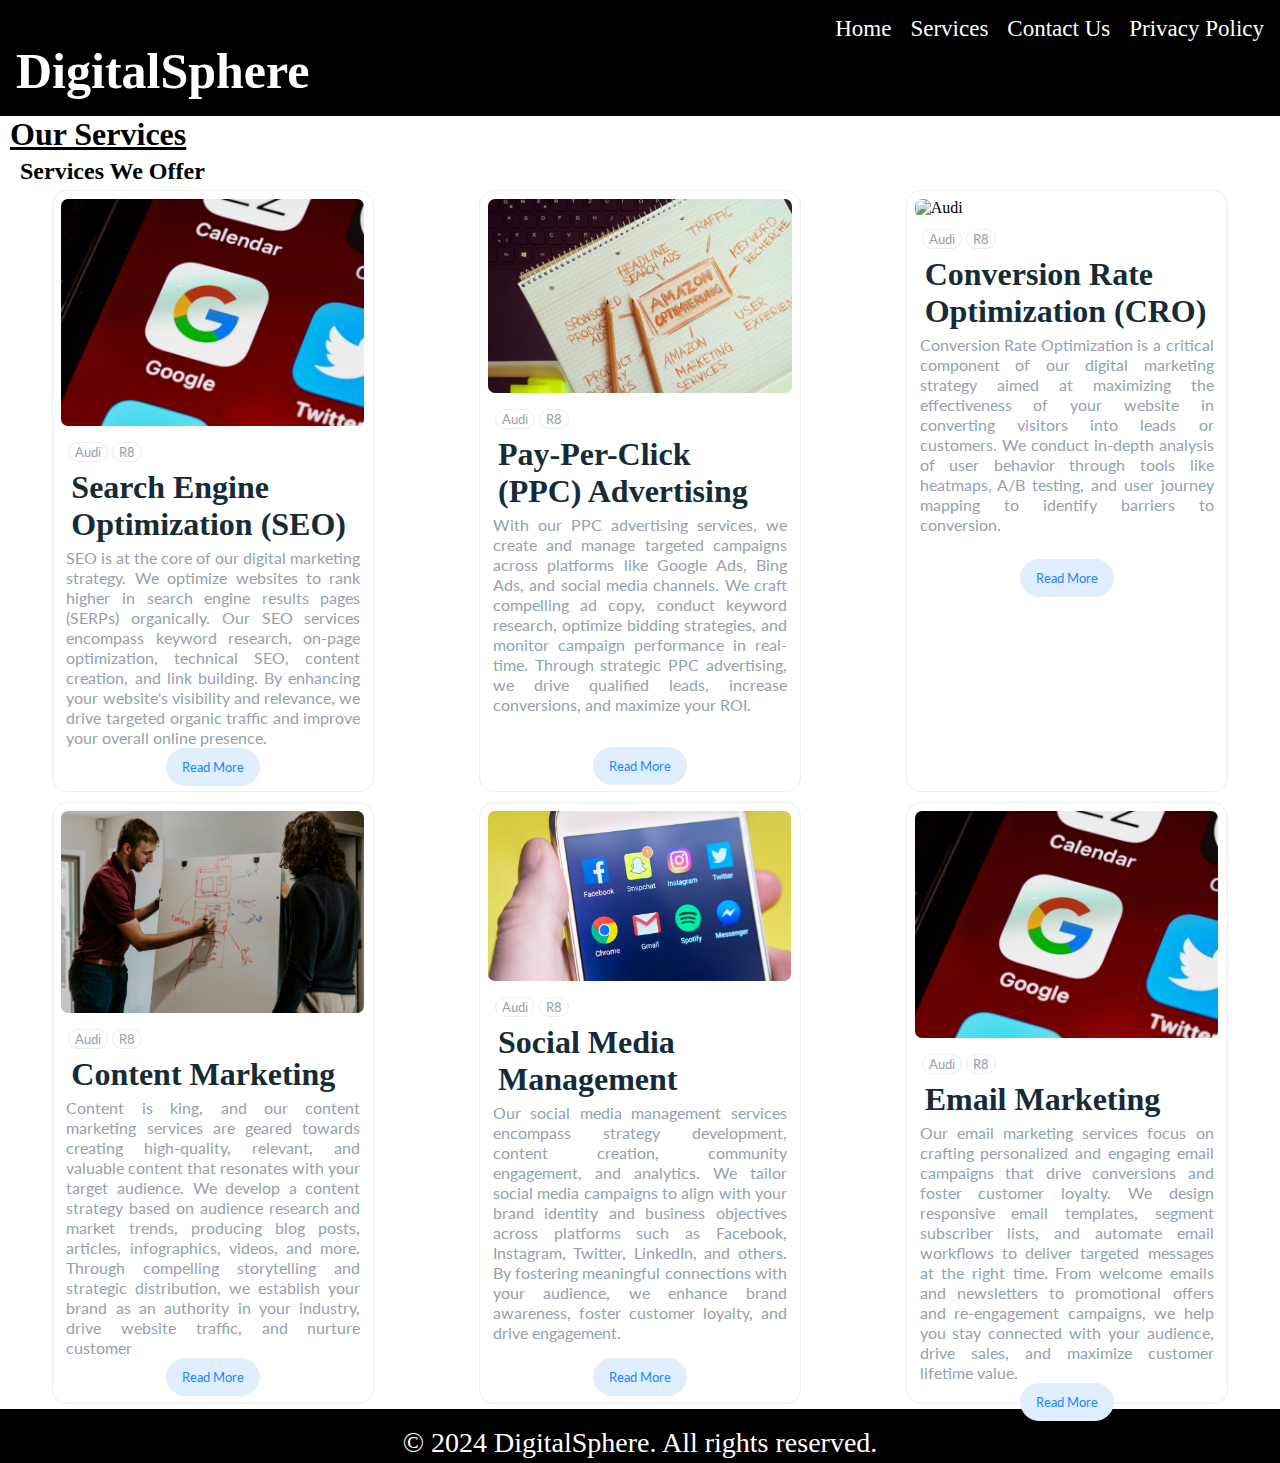
==== services.html @ 932ccfd2 "Initial commit" ====
<!DOCTYPE html>
<html lang="en">
<head>
    <meta charset="UTF-8">
    <meta name="viewport" content="width=device-width, initial-scale=1.0">
    <link rel="shortcut icon" type="icon" href="IMGs/sphere.png">
    <title>DigitalSphere</title>
    <link rel="stylesheet" href="style2.css">
    <link
    href="https://fonts.googleapis.com/css2?family=Baloo+Bhai+2:wght@500&display=swap"
    rel="stylesheet" />
    <link rel="preconnect" href="https://fonts.googleapis.com"/>
  <link rel="preconnect" href="https://fonts.gstatic.com" crossorigin />
  <link
    href="https://fonts.googleapis.com/css2?family=Lato&display=swap"
    rel="stylesheet"/>
</head>
<body>
<body>
    <header>
        <div class="Dheader">
               <ul>
                <li><a href="index.html">Home</a></li>
                <li><a href="services.html">Services</a></li>
                <li><a href="contact.html">Contact Us</a></li>
                <li><a href="privacy.html">Privacy Policy</a></li>     
            </ul>
            <a class="LOGO" href="index.html">DigitalSphere</a>
        </nav>
        </div>
    </header>
    
    <main>
        <h1 class="servi" style="text-decoration: underline; text-indent: 10px; margin-bottom: 0">
            Our Services
        </h1>
        <h2 class="weoffer" style="text-indent: 20px; margin-top: 5px">Services We Offer</h2>
        <div id="cards">
            <div class="card">
                <div class="img">
                  <img style="width: 303px;" src="IMGs/SEO.jpg" alt="Audi" />
                </div>
                <div class="tagging">
                  <span class="tag">Audi</span>
                  <span class="tag">R8</span>
                </div>
          
                <div class="content">
                  <h1 class="heading">Search Engine Optimization (SEO)</h1>
                  <p class="text">
                    SEO is at the core of our digital marketing strategy. We optimize
                    websites to rank higher in search engine results pages (SERPs)
                    organically. Our SEO services encompass keyword research, on-page
                    optimization, technical SEO, content creation, and link building. By
                    enhancing your website's visibility and relevance, we drive targeted
                    organic traffic and improve your overall online presence.
                  </p>
                </div>
                <div class="button">
                  <button>Read More</button>
                </div>
              </div>
            <div class="card">
                <div class="img">
                  <img style="width: 304px;" src="IMGs/PPC.jpg" alt="Audi" />
                </div>
                <div class="tagging">
                  <span class="tag">Audi</span>
                  <span class="tag">R8</span>
                </div>
          
                <div class="content">
                  <h1 class="heading">Pay-Per-Click (PPC) Advertising</h1>
                  <p class="text">
                    With our PPC advertising services, we create and manage targeted
                    campaigns across platforms like Google Ads, Bing Ads, and social
                    media channels. We craft compelling ad copy, conduct keyword
                    research, optimize bidding strategies, and monitor campaign
                    performance in real-time. Through strategic PPC advertising, we
                    drive qualified leads, increase conversions, and maximize your ROI.
                  </p>
                </div>
                <div class="button">
                  <button style="margin: 32px;">Read More</button>
                </div>
              </div>
              <div class="card">
                <div class="img">
                  <img src="IMGs/CRO.jpg" alt="Audi" />
                </div>
                <div class="tagging">
                  <span class="tag">Audi</span>
                  <span class="tag">R8</span>
                </div>
          
                <div class="content">
                  <h1 class="heading">Conversion Rate Optimization (CRO)</h1>
                  <p class="text">
                    Conversion Rate Optimization is a critical component of our digital marketing strategy aimed at maximizing the effectiveness of your website in converting visitors into leads or customers. We conduct in-depth analysis of user behavior through tools like heatmaps, A/B testing, and user journey mapping to identify barriers to
                    conversion.
                  </p>
                </div>
                <div class="button">
                  <button style="margin-top: 24px;">Read More</button>
                </div>
              </div>
              <div class="card">
                <div class="img">
                  <img src="IMGs/CONTENTMARKET.jpg" alt="Audi" />
                </div>
                <div class="tagging">
                  <span class="tag">Audi</span>
                  <span class="tag">R8</span>
                </div>
          
                <div class="content">
                  <h1 class="heading">Content Marketing</h1>
                  <p class="text">
                    Content is king, and our content marketing services are geared
                    towards creating high-quality, relevant, and valuable content that
                    resonates with your target audience. We develop a content strategy
                    based on audience research and market trends, producing blog posts,
                    articles, infographics, videos, and more. Through compelling
                    storytelling and strategic distribution, we establish your brand as
                    an authority in your industry, drive website traffic, and nurture
                    customer
                  </p>
                </div>
                <div class="button">
                  <button>Read More</button>
                </div>
              </div>    
              <div class="card">
                <div class="img">
                  <img style="width: 303px;" src="IMGs/SOCIALMEDIAMANAGEMENT.jpg" alt="Audi" />
                </div>
                <div class="tagging">
                  <span class="tag">Audi</span>
                  <span class="tag">R8</span>
                </div>
          
                <div class="content">
                  <h1 class="heading">Social Media Management</h1>
                  <p class="text">
                    Our social media management services encompass strategy development,
                    content creation, community engagement, and analytics. We tailor
                    social media campaigns to align with your brand identity and
                    business objectives across platforms such as Facebook, Instagram,
                    Twitter, LinkedIn, and others. By fostering meaningful connections
                    with your audience, we enhance brand awareness, foster customer
                    loyalty, and drive engagement.
                  </p>
                </div>
                <div class="button">
                  <button style="margin-top: 15px;">Read More</button>
                </div>
              </div>
              <div class="card">
                <div class="img">
                  <img src="IMGs/SEO.jpg" alt="Audi" />
                </div>
                <div class="tagging">
                  <span class="tag">Audi</span>
                  <span class="tag">R8</span>
                </div>
          
                <div class="content">
                  <h1 class="heading">Email Marketing</h1>
                  <p class="text">
                    Our email marketing services focus on crafting personalized and
                    engaging email campaigns that drive conversions and foster customer
                    loyalty. We design responsive email templates, segment subscriber
                    lists, and automate email workflows to deliver targeted messages at
                    the right time. From welcome emails and newsletters to promotional
                    offers and re-engagement campaigns, we help you stay connected with
                    your audience, drive sales, and maximize customer lifetime value.
                  </p>
                </div>
                <div class="button">
                  <button>Read More</button>
                </div>
              </div>
        </div>
    </main>

    <section class="webfooter"> 
      <footer>
          <br>
      <p>&copy; 2024 DigitalSphere. All rights reserved.</p>
      </footer>
  </section>
</body>

</html>
---- style2.css ----
*{
    margin: 0;
    padding: 0;
}
header{
    position: sticky;
    top: 0;
}
.Dheader{
    background-color: black;
    padding: 1em;
}
.Dheader ul{
    list-style: none;
    padding: 0;
    text-align: right;
}
.Dheader li{
    display: inline;
}
.Dheader a{
    color: white; 
    font-size: 23px; 
    margin-left: 15px; 
    text-decoration: none;
}
.Dheader a:not(.LOGO):hover{
    color: orangered;
    transition: 1s;
  }

.Dheader .LOGO{
    color: white; 
    text-decoration: none; 
    font-weight: bolder; 
    font-size: 50px; 
    margin: 0; 
    display: inline;
}
#cards{
    display: flex;
    justify-content: space-around;
    align-items: center;
    flex-flow: row wrap;
}
.card {
    margin: 5px;
    height: 600px;
    width: 320px;
    border: 1px solid #eaeef1;
    border-radius: 15px;
    background-color: #ffffff;
  }
  img {
    width: 303px;
    padding: 8px;
    border-radius: 15px;
    margin-bottom: 5px;
  }
  .tagging {
    /* margin: 0; */
    padding: 0 0 0 15px;
  }
  .tag {
    color: #959fac;
    font-size: 13px;
    padding: 1px;
    padding-right: 6px;
    padding-left: 6px;
    text-align: center;
    font-family: "Lato", sans-serif;
    border: 1px solid #eaeef1;
    border-radius: 20px;
  }
  div.content {
    padding: 3px 13px 0 13px;
  }
  .heading{
    margin: 5px;
    color: #152c38;
  }
  .text{
    text-align: justify;
    color: #959fac;
    opacity: 1;
    font-family: "Lato", sans-serif;
    line-height: 125%;
  }
  .button{
    text-align: center;
  }
  .button button{
    padding:  10px 15px;
    background-color: #e0efff;
    color: #1e87ff;
    border: 1px solid #eaeef1;
    border-radius: 20px;
    font-family: "Lato", sans-serif;
    cursor: pointer;
  }
  button:hover{
    background-color: #b2d4f8;;
  }
  .webfooter{
    background-color: black; 
    padding-bottom: 4px;
}
  .webfooter p{
    color: white; 
    font-size: 28px; 
    text-align: center;"
}
  @media (max-width: 992px){
    *{
      margin: 0;
      padding: 0;
  }
  header{
      position: sticky;
      top: 0;
  }
  .Dheader{
      background-color: black;
      padding: 1em;
  }
  .Dheader ul{
      font-size: 10px;
      list-style: none;
      padding: 0;
      text-align: right;
  }
  .Dheader li{
      display: inline;
  }
  .Dheader a{
      color: white; 
      font-size: 23px; 
      margin-left: 15px; 
      text-decoration: none;
  }
  .Dheader a:not(.LOGO):hover{
      color: orangered;
      transition: 1s;
    }
  
  .Dheader .LOGO{
      color: white; 
      text-decoration: none; 
      font-weight: bolder; 
      font-size: 40px; 
      margin: 0; 
      display: inline;
  }
  #cards{
      display: flex;
      justify-content: space-around;
      align-items: center;
      flex-flow: row wrap;
  }
  .card {
      margin: 5px;
      height: 600px;
      width: 320px;
      border: 1px solid #eaeef1;
      border-radius: 15px;
      background-color: #ffffff;
    }
    img {
      width: 303px;
      padding: 8px;
      border-radius: 15px;
      margin-bottom: 5px;
    }
    .tagging {
      /* margin: 0; */
      padding: 0 0 0 15px;
    }
    .tag {
      color: #959fac;
      font-size: 13px;
      padding: 1px;
      padding-right: 6px;
      padding-left: 6px;
      text-align: center;
      font-family: "Lato", sans-serif;
      border: 1px solid #eaeef1;
      border-radius: 20px;
    }
    div.content {
      padding: 3px 13px 0 13px;
    }
    .heading{
      margin: 5px;
      color: #152c38;
    }
    .text{
      text-align: justify;
      color: #959fac;
      opacity: 1;
      font-family: "Lato", sans-serif;
      line-height: 125%;
    }
    .button{
      text-align: center;
    }
    .button button{
      padding:  10px 15px;
      background-color: #e0efff;
      color: #1e87ff;
      border: 1px solid #eaeef1;
      border-radius: 20px;
      font-family: "Lato", sans-serif;
      cursor: pointer;
    }
    button:hover{
      background-color: #b2d4f8;;
    }
    .webfooter{
      background-color: black; 
      padding-bottom: 4px;
  }
    .webfooter p{
      color: white; 
      font-size: 22px; 
      text-align: center;"
  }
  }
  @media (max-width:768px) {
    *{
      margin: 0;
      padding: 0;
  }
  header{
      position: sticky;
      top: 0;
  }
  .Dheader{
      background-color: black;
      padding: 1em;
  }
  .Dheader ul{
      font-size: 10px;
      list-style: none;
      padding: 0;
      text-align: right;
  }
  .Dheader li{
      display: inline;
  }
  .Dheader a{
      color: white; 
      font-size: 23px; 
      margin-left: 15px; 
      text-decoration: none;
  }
  .Dheader a:not(.LOGO):hover{
      color: orangered;
      transition: 1s;
    }
  
  .Dheader .LOGO{
      color: white; 
      text-decoration: none; 
      font-weight: bolder; 
      font-size: 40px; 
      margin: 0; 
      display: inline;
  }
  #cards{
      display: flex;
      justify-content: space-around;
      align-items: center;
      flex-flow: row wrap;
  }
  .card {
      margin: 5px;
      height: 600px;
      width: 320px;
      border: 1px solid #eaeef1;
      border-radius: 15px;
      background-color: #ffffff;
    }
    img {
      width: 303px;
      padding: 8px;
      border-radius: 15px;
      margin-bottom: 5px;
    }
    .tagging {
      /* margin: 0; */
      padding: 0 0 0 15px;
    }
    .tag {
      color: #959fac;
      font-size: 13px;
      padding: 1px;
      padding-right: 6px;
      padding-left: 6px;
      text-align: center;
      font-family: "Lato", sans-serif;
      border: 1px solid #eaeef1;
      border-radius: 20px;
    }
    div.content {
      padding: 3px 13px 0 13px;
    }
    .heading{
      margin: 5px;
      color: #152c38;
    }
    .text{
      text-align: justify;
      color: #959fac;
      opacity: 1;
      font-family: "Lato", sans-serif;
      line-height: 125%;
    }
    .button{
      text-align: center;
    }
    .button button{
      padding:  10px 15px;
      background-color: #e0efff;
      color: #1e87ff;
      border: 1px solid #eaeef1;
      border-radius: 20px;
      font-family: "Lato", sans-serif;
      cursor: pointer;
    }
    button:hover{
      background-color: #b2d4f8;;
    }
    .webfooter{
      background-color: black; 
      padding-bottom: 4px;
  }
    .webfooter p{
      color: white; 
      font-size: 22px; 
      text-align: center;"
  }
  }
  @media (max-width:450px){
    *{
      margin: 0;
      padding: 0;
  }
  header{
      position: sticky;
      top: 0;
  }
  .Dheader{
      background-color: black;
      padding: 1em;
  }
  .Dheader ul{
      font-size: 5px;
      list-style: none;
      padding: 0;
      text-align: right;
  }
  .Dheader li{
      display: inline;
  }
  .Dheader a{
      color: white; 
      font-size: 23px; 
      margin-left: 15px; 
      text-decoration: none;
  }
  .Dheader a:not(.LOGO):hover{
      color: orangered;
      transition: 1s;
    }
  
  .Dheader .LOGO{
      color: white; 
      text-decoration: none; 
      font-weight: bolder; 
      font-size: 30px; 
      margin: 0; 
      display: inline;
  }
  .servi{
    font-size: 30px;
    text-decoration: underline; 
    text-indent: 5px; 
    margin-bottom: 0"
  }
  .weoffer{
    font-size: 23px;
    text-indent: 10px; 
    margin-top: 3px
  }

  #cards{
      display: flex;
      justify-content: space-around;
      align-items: center;
      flex-flow: row wrap;
  }
  .card {
      margin: 5px;
      height: 600px;
      width: 320px;
      border: 1px solid #eaeef1;
      border-radius: 15px;
      background-color: #ffffff;
    }
    img {
      width: 303px;
      padding: 8px;
      border-radius: 15px;
      margin-bottom: 5px;
    }
    .tagging {
      /* margin: 0; */
      padding: 0 0 0 15px;
    }
    .tag {
      color: #959fac;
      font-size: 13px;
      padding: 1px;
      padding-right: 6px;
      padding-left: 6px;
      text-align: center;
      font-family: "Lato", sans-serif;
      border: 1px solid #eaeef1;
      border-radius: 20px;
    }
    div.content {
      padding: 3px 13px 0 13px;
    }
    .heading{
      margin: 5px;
      color: #152c38;
    }
    .text{
      text-align: justify;
      color: #959fac;
      opacity: 1;
      font-family: "Lato", sans-serif;
      line-height: 125%;
    }
    .button{
      text-align: center;
    }
    .button button{
      padding:  10px 15px;
      background-color: #e0efff;
      color: #1e87ff;
      border: 1px solid #eaeef1;
      border-radius: 20px;
      font-family: "Lato", sans-serif;
      cursor: pointer;
    }
    button:hover{
      background-color: #b2d4f8;;
    }
    .webfooter{
      background-color: black; 
      padding-bottom: 4px;
  }
    .webfooter p{
      color: white; 
      font-size: 19px; 
      text-align: center;"
  }
  }
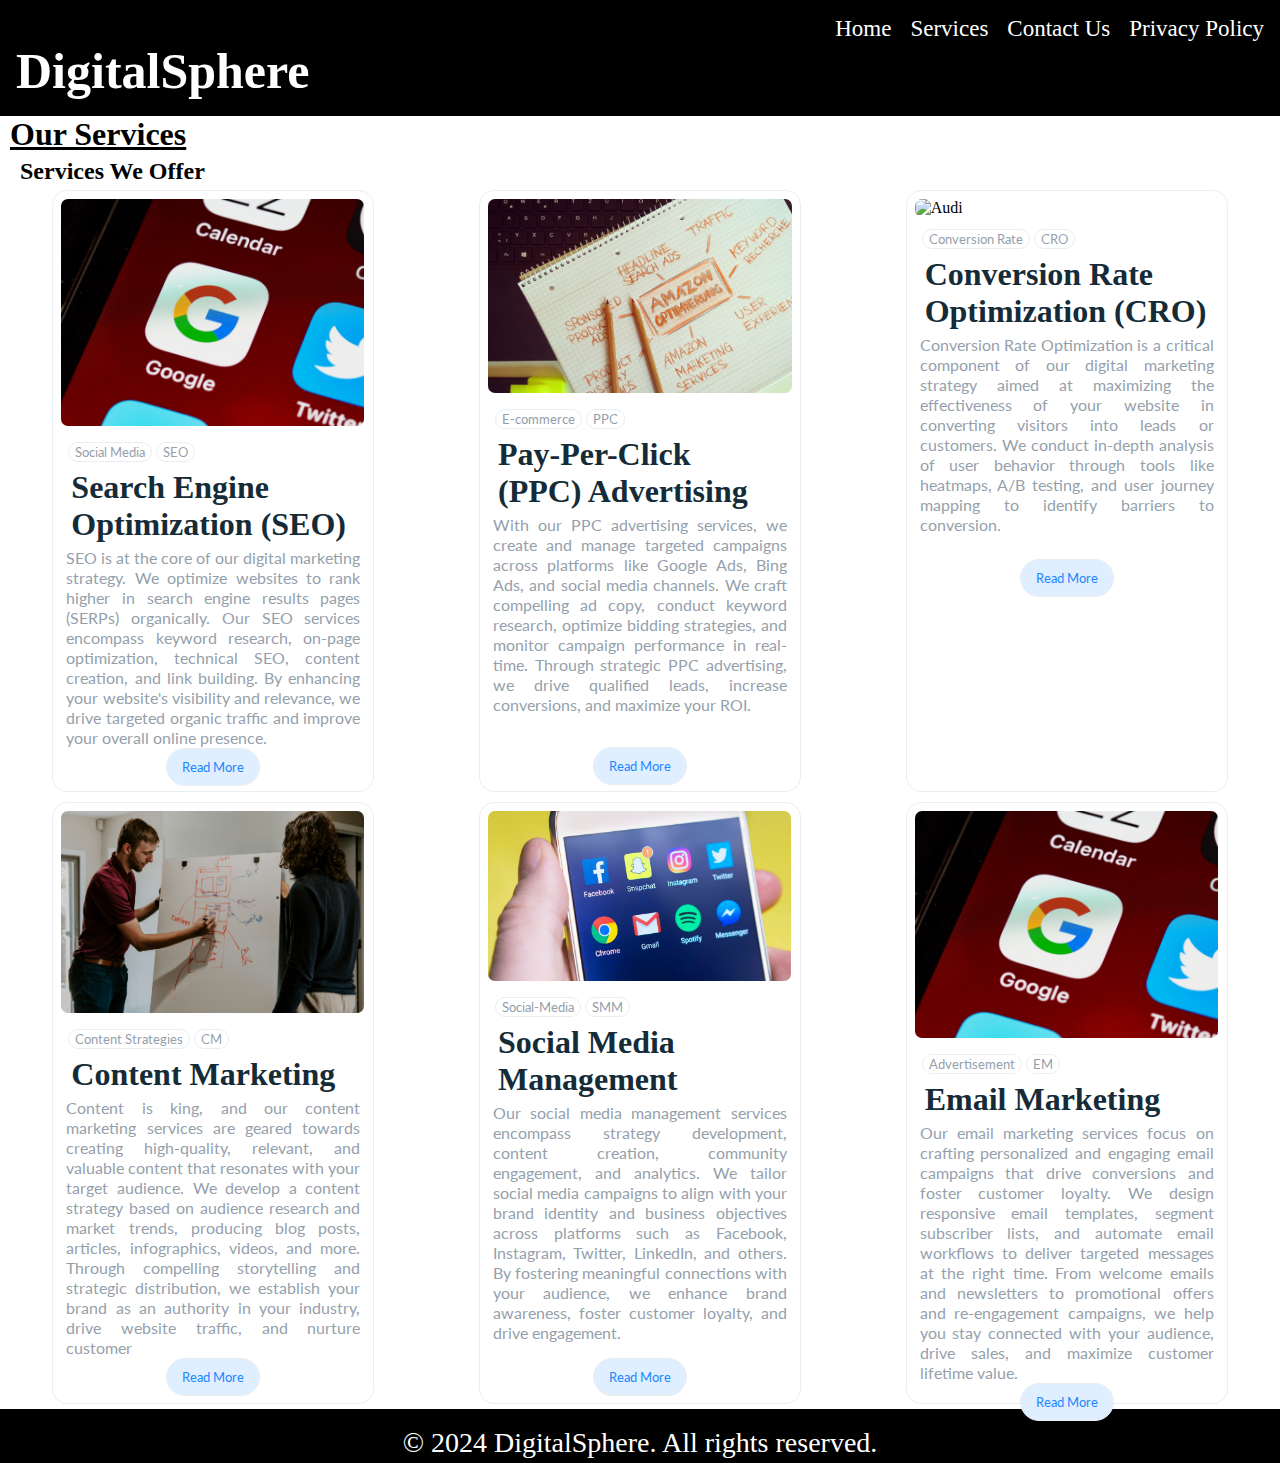
==== commit d1fd98b8: "Update services.html" ====
--- a/services.html
+++ b/services.html
@@ -41,8 +41,8 @@
                   <img style="width: 303px;" src="IMGs/SEO.jpg" alt="Audi" />
                 </div>
                 <div class="tagging">
-                  <span class="tag">Audi</span>
-                  <span class="tag">R8</span>
+                  <span class="tag">Social Media</span>
+                  <span class="tag">SEO</span>
                 </div>
           
                 <div class="content">
@@ -65,8 +65,8 @@
                   <img style="width: 304px;" src="IMGs/PPC.jpg" alt="Audi" />
                 </div>
                 <div class="tagging">
-                  <span class="tag">Audi</span>
-                  <span class="tag">R8</span>
+                  <span class="tag">E-commerce</span>
+                  <span class="tag">PPC</span>
                 </div>
           
                 <div class="content">
@@ -89,8 +89,8 @@
                   <img src="IMGs/CRO.jpg" alt="Audi" />
                 </div>
                 <div class="tagging">
-                  <span class="tag">Audi</span>
-                  <span class="tag">R8</span>
+                  <span class="tag">Conversion Rate</span>
+                  <span class="tag">CRO</span>
                 </div>
           
                 <div class="content">
@@ -109,8 +109,8 @@
                   <img src="IMGs/CONTENTMARKET.jpg" alt="Audi" />
                 </div>
                 <div class="tagging">
-                  <span class="tag">Audi</span>
-                  <span class="tag">R8</span>
+                  <span class="tag">Content Strategies</span>
+                  <span class="tag">CM</span>
                 </div>
           
                 <div class="content">
@@ -135,8 +135,8 @@
                   <img style="width: 303px;" src="IMGs/SOCIALMEDIAMANAGEMENT.jpg" alt="Audi" />
                 </div>
                 <div class="tagging">
-                  <span class="tag">Audi</span>
-                  <span class="tag">R8</span>
+                  <span class="tag">Social-Media</span>
+                  <span class="tag">SMM</span>
                 </div>
           
                 <div class="content">
@@ -160,8 +160,8 @@
                   <img src="IMGs/SEO.jpg" alt="Audi" />
                 </div>
                 <div class="tagging">
-                  <span class="tag">Audi</span>
-                  <span class="tag">R8</span>
+                  <span class="tag">Advertisement</span>
+                  <span class="tag">EM</span>
                 </div>
           
                 <div class="content">
